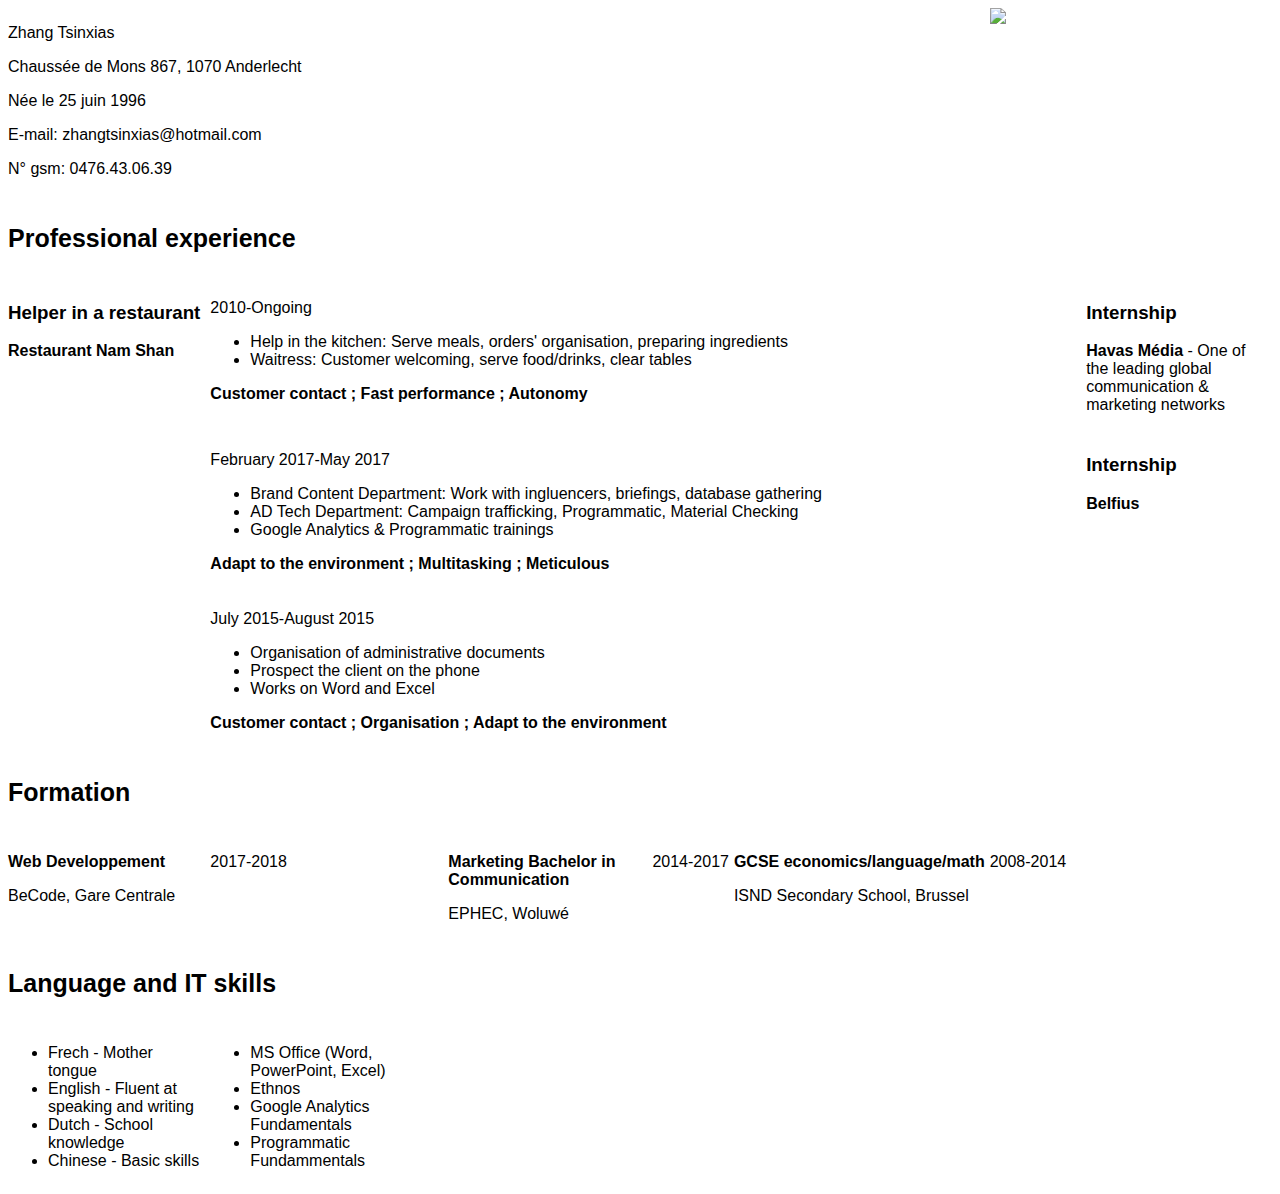
==== index.html @ 2419e315 "All" ====
<!DOCTYPE html>
<html lang="en">
<head>
  <meta charset="UTF-8">
  <link rel="stylesheet" href="style.css">
  <meta name="viewport" content="width=device-width, initial-scale=1.0">
  <meta http-equiv="X-UA-Compatible" content="ie=edge">
  <title>CV</title>
</head>
<body>
  <div class="container">
    <div class="info-left">
      <p class="name">Zhang Tsinxias</p>
      <p class="info">Chaussée de Mons 867, 1070 Anderlecht</p>
      <p class="info">Née le 25 juin 1996</p>
      <p class="info">E-mail: zhangtsinxias@hotmail.com</p>
      <p class="info">N° gsm: 0476.43.06.39</p>
    </div>
    <div class="foto">
      <img src="/home/zhang/Downloads/Moi.jpg" height="170">
    </div>

    <div class="section1">
      <p class="title"><strong>Professional experience</strong></p>
    </div>
    <div class="left-sec1">
      <h3 class="element1">Helper in a restaurant</h3>
      <p class="company"><strong>Restaurant Nam Shan</strong></p>
    </div>
    <div class="right-sec1">
      <p class="duration1">2010-Ongoing</p>
      <ul>
        <li class="content1">Help in the kitchen: Serve meals, orders' organisation, preparing ingredients</li>
        <li class="content1">Waitress: Customer welcoming, serve food/drinks, clear tables</li>
      </ul>
      <p class="quality"><strong>Customer contact ; Fast performance ; Autonomy</strong></p>
    </div>
    <div class="left-sec1">
      <h3 class="element1">Internship</h3>
      <p class="company"><strong>Havas Média</strong> - One of the leading global communication & marketing networks</p>
    </div>
    <div class="right-sec1">
      <p class="duration1">February 2017-May 2017</p>
      <ul>
        <li class="content1">Brand Content Department: Work with ingluencers, briefings, database gathering</li>
        <li class="content1">AD Tech Department: Campaign trafficking, Programmatic, Material Checking</li>
        <li class="content1">Google Analytics & Programmatic trainings</li>
      </ul>
      <p class="quality"><strong>Adapt to the environment ; Multitasking ; Meticulous</strong></p>
    </div>
    <div class="left-sec1">
      <h3 class="element1">Internship</h3>
      <p class="company"><strong>Belfius</strong></p>
    </div>
    <div class="right-sec1">
      <p class="duration1">July 2015-August 2015</p>
      <ul>
        <li class="content1">Organisation of administrative documents</li>
        <li class="content1">Prospect the client on the phone</li>
        <li class="content1">Works on Word and Excel</li>
      </ul>
      <p class="quality"><strong>Customer contact ; Organisation ; Adapt to the environment</strong></p>
    </div>
    <div class="section2">
      <p class="title"><strong>Formation</strong></p>
    </div>
    <div class="left-sec2">
      <p class="option"><strong>Web Developpement</strong></p>
      <p class="school">BeCode, Gare Centrale</p>
    </div>
    <div class="right-sec2">
      <p class="duration2">2017-2018</p>
    </div>
    <div class="left-sec2">
      <p class="option"><strong>Marketing Bachelor in Communication</strong></p>
      <p class="school">EPHEC, Woluwé</p>
    </div>
    <div class="right-sec2">
      <p class="duration2">2014-2017</p>
    </div>
    <div class="left-sec2">
      <p class="option"><strong>GCSE economics/language/math</strong></p>
      <p class="school">ISND Secondary School, Brussel</p>
    </div>
    <div class="right-sec2">
      <p class="duration2">2008-2014</p>
    </div>
    <div class="section3">
      <p class="title"><strong>Language and IT skills</strong></p>
    </div>
    <div class="left-sec3">
      <ul>
        <li class="skill">Frech - Mother tongue</li>
        <li class="skill">English - Fluent at speaking and writing</li>
        <li class="skill">Dutch - School knowledge</li>
        <li class="skill">Chinese - Basic skills</li>
      </ul>
    </div>
    <div class="right-sec3">
      <ul>
        <li class="skill">MS Office (Word, PowerPoint, Excel)</li>
        <li class="skill">Ethnos</li>
        <li class="skill">Google Analytics Fundamentals</li>
        <li class="skill">Programmatic Fundammentals</li>
      </ul>
    </div>
  </div>
</body>
</html>
---- style.css ----
body {
  font-family: Arial, sans-serif;
}

.container {
  display: grid;
  grid-template-columns: repeat(10; 1fr);
  grid-template-rows: repeat(25; 1fr);
  grid-gap: 5px;
}

.info-left {
  grid-column: span 5;
  grid-row: span 1;
}

.foto {
  grid-column: span 5;
  grid-row: span 1;
}

.section1, .section2, .section3 {
  grid-column: span 10;
  grid-row: span 1;
  font-size: 25px;
}

.left-sec1 {
  grid-column: span 1;
  grid-row: span 1;
}

.right-sec1 {
  grid-column: 2/span 8;
  grid-row: span 1;
}

.element1 {
  
}
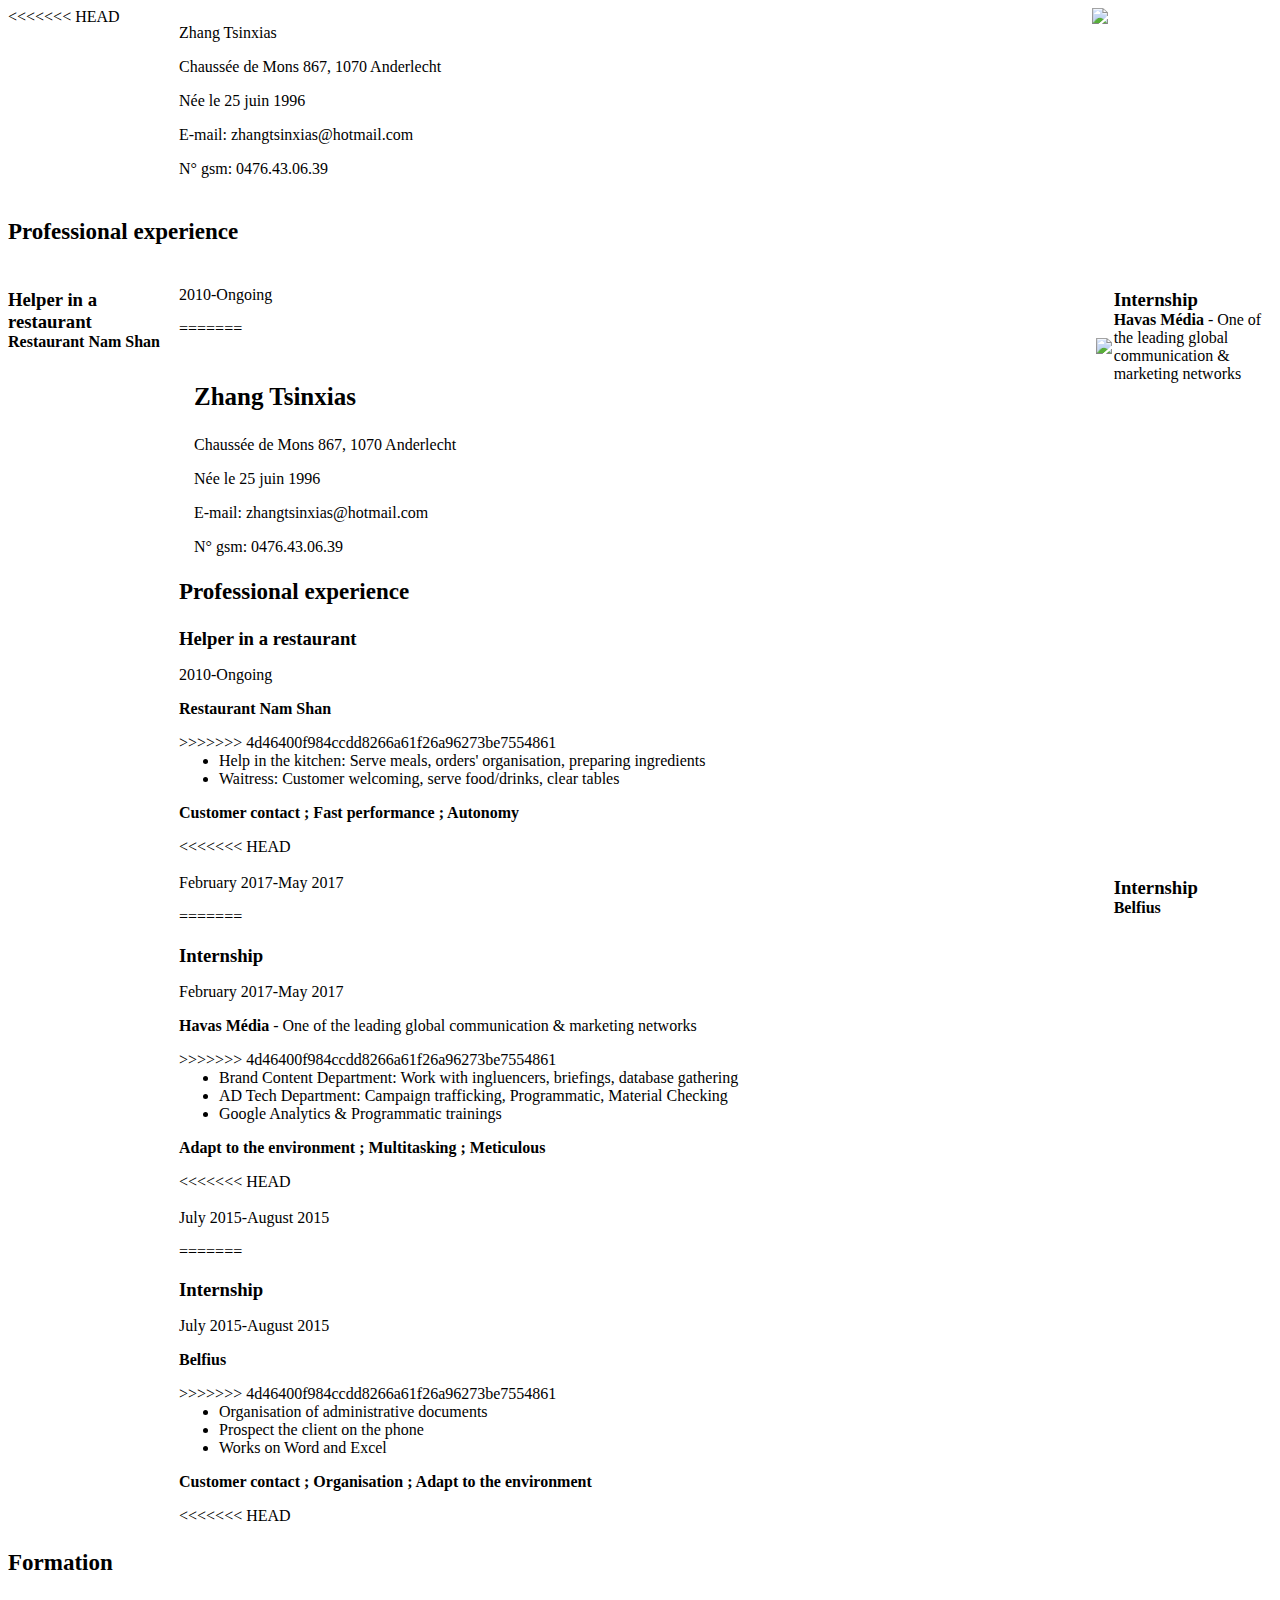
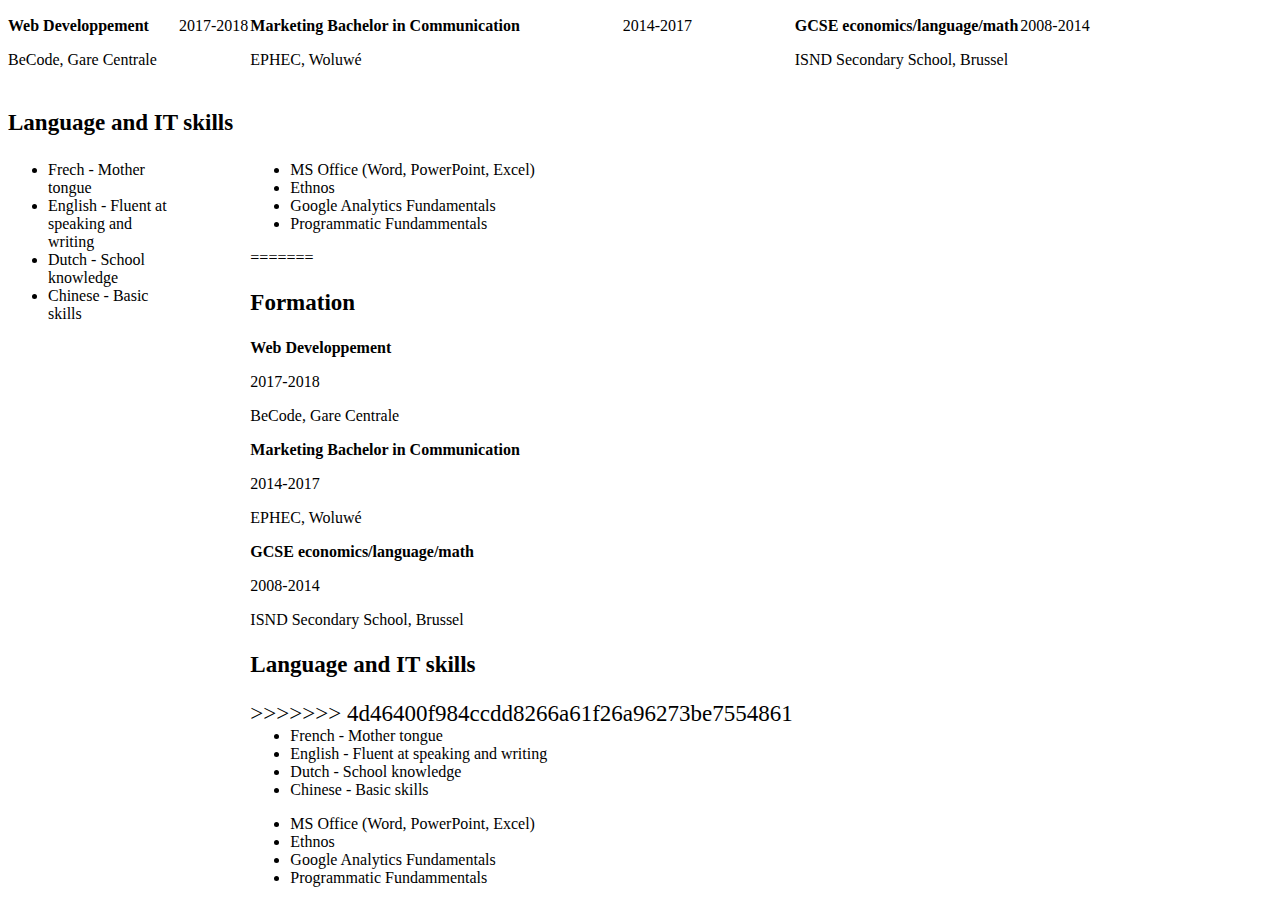
==== commit 21463e74: "yes" ====
--- a/index.html
+++ b/index.html
@@ -9,6 +9,7 @@
 </head>
 <body>
   <div class="container">
+<<<<<<< HEAD
     <div class="info-left">
       <p class="name">Zhang Tsinxias</p>
       <p class="info">Chaussée de Mons 867, 1070 Anderlecht</p>
@@ -29,11 +30,36 @@
     </div>
     <div class="right-sec1">
       <p class="duration1">2010-Ongoing</p>
+=======
+<!--Infobox-->
+    <div class="foto">
+      <!--<img src="/home/zhang/Downloads/Moi.jpg" height="170">-->
+      <img src="https://scontent.fbru1-1.fna.fbcdn.net/v/t34.0-12/23602115_10212801398183392_658518440_n.jpg?oh=812600b51b1a5bffe14b10f3c7d1f844&oe=5A0F7F1D" height="205">
+    </div>
+    <div class="info-right">
+      <p id="name">Zhang Tsinxias</p>
+      <p class="info">Chaussée de Mons 867, 1070 Anderlecht</p>
+      <p class="info">Née le 25 juin 1996</p>
+      <p class="info">E-mail: zhangtsinxias@hotmail.com</p>
+      <p class="info">N° gsm: 0476.43.06.39</p>
+    </div>
+
+<!--End-Infobox-->
+<!--Professional experience-->
+    <div class="section1">
+      <p class="title"><strong>Professional experience</strong></p>
+    </div>
+  <!--Restaurant-->
+      <h3 class="element1">Helper in a restaurant</h3>
+      <p class="duration1">2010-Ongoing</p>
+      <p class="company"><strong>Restaurant Nam Shan</strong></p>
+>>>>>>> 4d46400f984ccdd8266a61f26a96273be7554861
       <ul>
         <li class="content1">Help in the kitchen: Serve meals, orders' organisation, preparing ingredients</li>
         <li class="content1">Waitress: Customer welcoming, serve food/drinks, clear tables</li>
       </ul>
       <p class="quality"><strong>Customer contact ; Fast performance ; Autonomy</strong></p>
+<<<<<<< HEAD
     </div>
     <div class="left-sec1">
       <h3 class="element1">Internship</h3>
@@ -41,12 +67,20 @@
     </div>
     <div class="right-sec1">
       <p class="duration1">February 2017-May 2017</p>
+=======
+  <!--End-Restaurant-->
+  <!--Havas Média-->
+      <h3 class="element1">Internship</h3>
+      <p class="duration1">February 2017-May 2017</p>
+      <p class="company"><strong>Havas Média</strong> - One of the leading global communication & marketing networks</p>
+>>>>>>> 4d46400f984ccdd8266a61f26a96273be7554861
       <ul>
         <li class="content1">Brand Content Department: Work with ingluencers, briefings, database gathering</li>
         <li class="content1">AD Tech Department: Campaign trafficking, Programmatic, Material Checking</li>
         <li class="content1">Google Analytics & Programmatic trainings</li>
       </ul>
       <p class="quality"><strong>Adapt to the environment ; Multitasking ; Meticulous</strong></p>
+<<<<<<< HEAD
     </div>
     <div class="left-sec1">
       <h3 class="element1">Internship</h3>
@@ -54,12 +88,20 @@
     </div>
     <div class="right-sec1">
       <p class="duration1">July 2015-August 2015</p>
+=======
+  <!--End-Havas Média-->
+  <!--Belfius-->
+      <h3 class="element1">Internship</h3>
+      <p class="duration1">July 2015-August 2015</p>
+      <p class="company"><strong>Belfius</strong></p>
+>>>>>>> 4d46400f984ccdd8266a61f26a96273be7554861
       <ul>
         <li class="content1">Organisation of administrative documents</li>
         <li class="content1">Prospect the client on the phone</li>
         <li class="content1">Works on Word and Excel</li>
       </ul>
       <p class="quality"><strong>Customer contact ; Organisation ; Adapt to the environment</strong></p>
+<<<<<<< HEAD
     </div>
     <div class="section2">
       <p class="title"><strong>Formation</strong></p>
@@ -103,7 +145,46 @@
         <li class="skill">Google Analytics Fundamentals</li>
         <li class="skill">Programmatic Fundammentals</li>
       </ul>
+=======
+  <!--End-Belfius-->
+<!--End-Professional experience-->
+<!--Formation-->
+    <div class="section2">
+      <p class="title"><strong>Formation</strong></p>
     </div>
+  <!--BeCode-->
+      <p class="option"><strong>Web Developpement</strong></p>
+      <p class="duration2">2017-2018</p>
+      <p class="school">BeCode, Gare Centrale</p>
+  <!--EPHEC-->
+      <p class="option"><strong>Marketing Bachelor in Communication</strong></p>
+      <p class="duration2">2014-2017</p>
+      <p class="school">EPHEC, Woluwé</p>
+  <!--ISND-->
+      <p class="option"><strong>GCSE economics/language/math</strong></p>
+      <p class="duration2">2008-2014</p>
+      <p class="school">ISND Secondary School, Brussel</p>
+<!--End-Formation-->
+<!--Skills-->
+    <div class="section3">
+      <p class="title"><strong>Language and IT skills</strong></p>
+>>>>>>> 4d46400f984ccdd8266a61f26a96273be7554861
+    </div>
+  <!--Language-->
+      <ul id="skill">
+        <li class="skill">French - Mother tongue</li>
+        <li class="skill">English - Fluent at speaking and writing</li>
+        <li class="skill">Dutch - School knowledge</li>
+        <li class="skill">Chinese - Basic skills</li>
+      </ul>
+  <!--IT-->
+      <ul id="skill1">
+        <li class="skill1">MS Office (Word, PowerPoint, Excel)</li>
+        <li class="skill1">Ethnos</li>
+        <li class="skill1">Google Analytics Fundamentals</li>
+        <li class="skill1">Programmatic Fundammentals</li>
+      </ul>
+<!--End-Skills-->
   </div>
 </body>
 </html>
--- a/style.css
+++ b/style.css
@@ -1,3 +1,4 @@
+<<<<<<< HEAD
 body {
   font-family: Arial, sans-serif;
 }
@@ -38,3 +39,95 @@
 .element1 {
   
 }
+=======
+body {
+  font-family: Arial, sans-serif;
+  background-image: url("http://www.560betmobile.com/wp-content/uploads/2016/05/560bet-mobile-background.jpg")
+}
+
+.container {
+  display: grid;
+  grid-template-columns: repeat(6; 1fr);
+  grid-template-rows: repeat(26; 1fr);
+  grid-gap: 2px;
+  margin-top: 0;
+}
+
+.info-right {
+  grid-column: 2/span 4;
+  grid-row: span 1;
+  padding-left: 15px;
+}
+
+#name {
+  font-size: 25px;
+  font-weight: bold;
+}
+
+.foto {
+  grid-column: span 1;
+  grid-row: span 1;
+  text-align: right;
+}
+
+.section1, .section2, .section3 {
+  grid-column: span 10;
+  grid-row: span 1;
+  font-size: 23px;
+  margin-bottom: 0;
+}
+
+.element1 {
+  grid-column: 1/span 4;
+  grid-row: span 1;
+  margin-bottom: 0;
+}
+
+.company {
+  grid-column: 1/span 1;
+  grid-row: span 1;
+  margin-top: 0;
+}
+
+.quality {
+  grid-column: 1/span 3;
+  grid-row: span 1;
+  margin-top: 0;
+}
+
+.duration1, .duration2 {
+  grid-column: 5/span 5;
+  grid-row: span 1;
+}
+
+ul {
+  grid-column: 2/span 7;
+  grid-row: span 2;
+  margin-top: 0;
+}
+
+.option {
+  grid-column: span 3;
+  grid-row: span 1;
+}
+
+.school {
+  grid-column: span 10;
+  grid-row: span 1;
+}
+
+#skill {
+  grid-column: span 1;
+  grid-row: span 1;
+}
+
+#skill1 {
+  grid-column: 3/span 1;
+  grid-row: span 1;
+}
+
+.right-sec3 {
+  grid-column: 3/span 2;
+  grid-row: span 1;
+}
+>>>>>>> 4d46400f984ccdd8266a61f26a96273be7554861
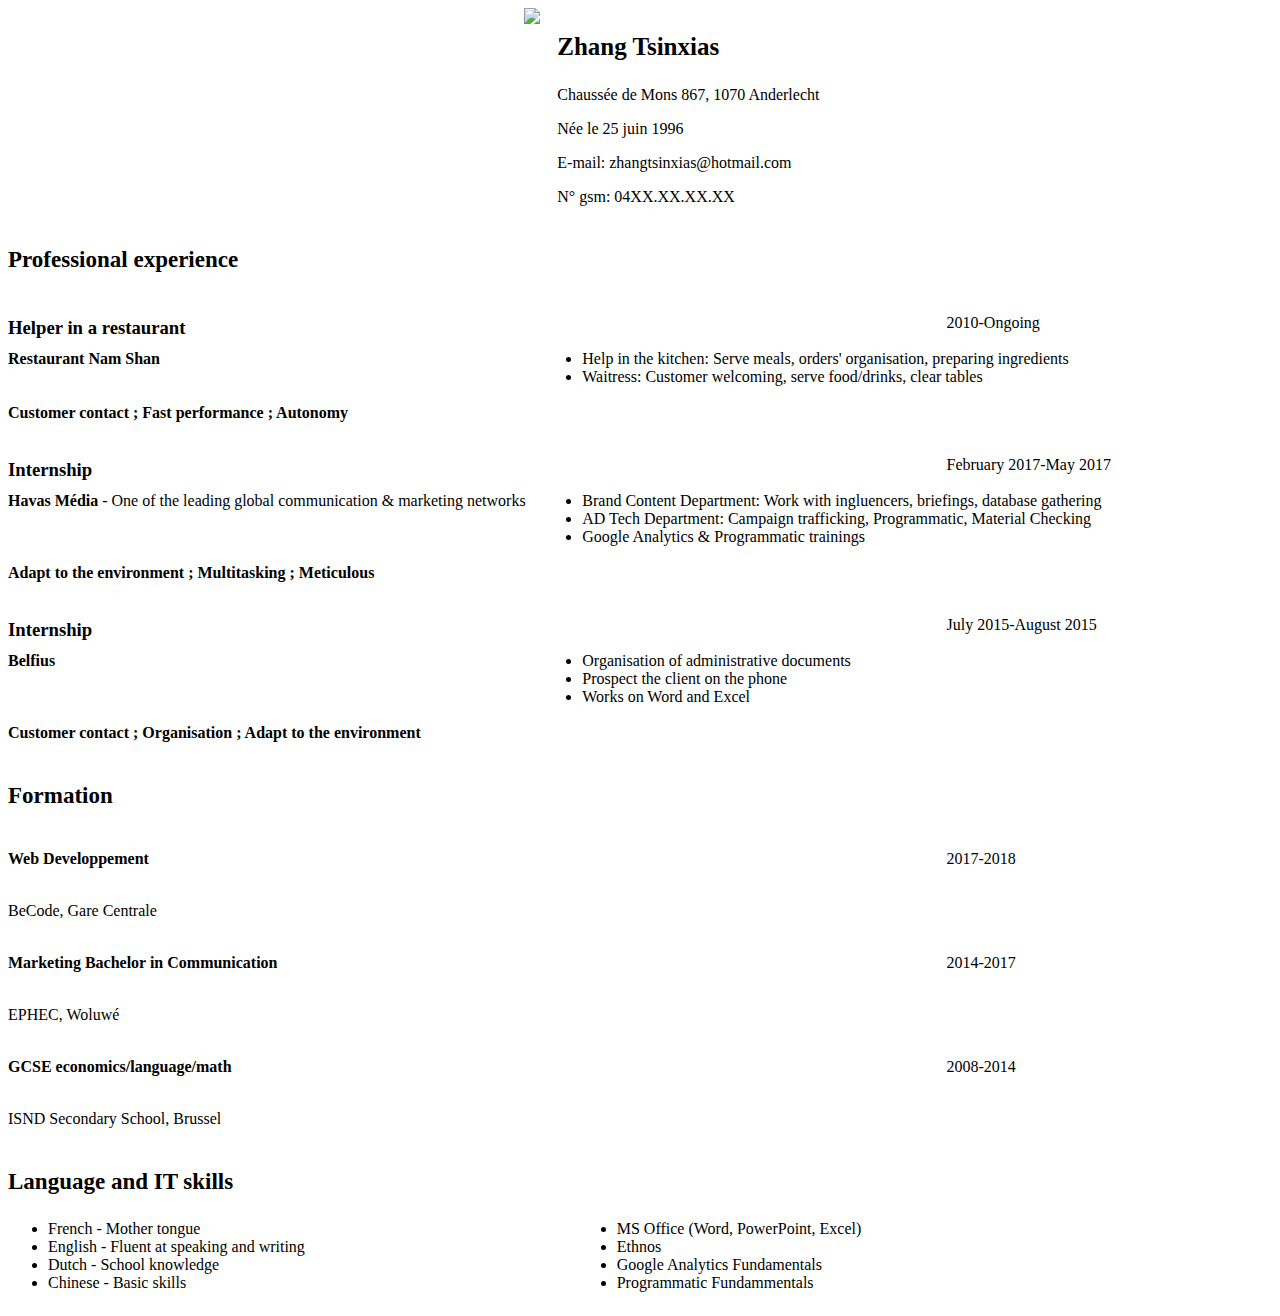
==== commit 2c7183ae: "Update index.html" ====
--- a/index.html
+++ b/index.html
@@ -9,28 +9,6 @@
 </head>
 <body>
   <div class="container">
-<<<<<<< HEAD
-    <div class="info-left">
-      <p class="name">Zhang Tsinxias</p>
-      <p class="info">Chaussée de Mons 867, 1070 Anderlecht</p>
-      <p class="info">Née le 25 juin 1996</p>
-      <p class="info">E-mail: zhangtsinxias@hotmail.com</p>
-      <p class="info">N° gsm: 0476.43.06.39</p>
-    </div>
-    <div class="foto">
-      <img src="/home/zhang/Downloads/Moi.jpg" height="170">
-    </div>
-
-    <div class="section1">
-      <p class="title"><strong>Professional experience</strong></p>
-    </div>
-    <div class="left-sec1">
-      <h3 class="element1">Helper in a restaurant</h3>
-      <p class="company"><strong>Restaurant Nam Shan</strong></p>
-    </div>
-    <div class="right-sec1">
-      <p class="duration1">2010-Ongoing</p>
-=======
 <!--Infobox-->
     <div class="foto">
       <!--<img src="/home/zhang/Downloads/Moi.jpg" height="170">-->
@@ -41,7 +19,7 @@
       <p class="info">Chaussée de Mons 867, 1070 Anderlecht</p>
       <p class="info">Née le 25 juin 1996</p>
       <p class="info">E-mail: zhangtsinxias@hotmail.com</p>
-      <p class="info">N° gsm: 0476.43.06.39</p>
+      <p class="info">N° gsm: 04XX.XX.XX.XX</p>
     </div>
 
 <!--End-Infobox-->
@@ -53,99 +31,33 @@
       <h3 class="element1">Helper in a restaurant</h3>
       <p class="duration1">2010-Ongoing</p>
       <p class="company"><strong>Restaurant Nam Shan</strong></p>
->>>>>>> 4d46400f984ccdd8266a61f26a96273be7554861
       <ul>
         <li class="content1">Help in the kitchen: Serve meals, orders' organisation, preparing ingredients</li>
         <li class="content1">Waitress: Customer welcoming, serve food/drinks, clear tables</li>
       </ul>
       <p class="quality"><strong>Customer contact ; Fast performance ; Autonomy</strong></p>
-<<<<<<< HEAD
-    </div>
-    <div class="left-sec1">
-      <h3 class="element1">Internship</h3>
-      <p class="company"><strong>Havas Média</strong> - One of the leading global communication & marketing networks</p>
-    </div>
-    <div class="right-sec1">
-      <p class="duration1">February 2017-May 2017</p>
-=======
   <!--End-Restaurant-->
   <!--Havas Média-->
       <h3 class="element1">Internship</h3>
       <p class="duration1">February 2017-May 2017</p>
       <p class="company"><strong>Havas Média</strong> - One of the leading global communication & marketing networks</p>
->>>>>>> 4d46400f984ccdd8266a61f26a96273be7554861
       <ul>
         <li class="content1">Brand Content Department: Work with ingluencers, briefings, database gathering</li>
         <li class="content1">AD Tech Department: Campaign trafficking, Programmatic, Material Checking</li>
         <li class="content1">Google Analytics & Programmatic trainings</li>
       </ul>
       <p class="quality"><strong>Adapt to the environment ; Multitasking ; Meticulous</strong></p>
-<<<<<<< HEAD
-    </div>
-    <div class="left-sec1">
-      <h3 class="element1">Internship</h3>
-      <p class="company"><strong>Belfius</strong></p>
-    </div>
-    <div class="right-sec1">
-      <p class="duration1">July 2015-August 2015</p>
-=======
   <!--End-Havas Média-->
   <!--Belfius-->
       <h3 class="element1">Internship</h3>
       <p class="duration1">July 2015-August 2015</p>
       <p class="company"><strong>Belfius</strong></p>
->>>>>>> 4d46400f984ccdd8266a61f26a96273be7554861
       <ul>
         <li class="content1">Organisation of administrative documents</li>
         <li class="content1">Prospect the client on the phone</li>
         <li class="content1">Works on Word and Excel</li>
       </ul>
       <p class="quality"><strong>Customer contact ; Organisation ; Adapt to the environment</strong></p>
-<<<<<<< HEAD
-    </div>
-    <div class="section2">
-      <p class="title"><strong>Formation</strong></p>
-    </div>
-    <div class="left-sec2">
-      <p class="option"><strong>Web Developpement</strong></p>
-      <p class="school">BeCode, Gare Centrale</p>
-    </div>
-    <div class="right-sec2">
-      <p class="duration2">2017-2018</p>
-    </div>
-    <div class="left-sec2">
-      <p class="option"><strong>Marketing Bachelor in Communication</strong></p>
-      <p class="school">EPHEC, Woluwé</p>
-    </div>
-    <div class="right-sec2">
-      <p class="duration2">2014-2017</p>
-    </div>
-    <div class="left-sec2">
-      <p class="option"><strong>GCSE economics/language/math</strong></p>
-      <p class="school">ISND Secondary School, Brussel</p>
-    </div>
-    <div class="right-sec2">
-      <p class="duration2">2008-2014</p>
-    </div>
-    <div class="section3">
-      <p class="title"><strong>Language and IT skills</strong></p>
-    </div>
-    <div class="left-sec3">
-      <ul>
-        <li class="skill">Frech - Mother tongue</li>
-        <li class="skill">English - Fluent at speaking and writing</li>
-        <li class="skill">Dutch - School knowledge</li>
-        <li class="skill">Chinese - Basic skills</li>
-      </ul>
-    </div>
-    <div class="right-sec3">
-      <ul>
-        <li class="skill">MS Office (Word, PowerPoint, Excel)</li>
-        <li class="skill">Ethnos</li>
-        <li class="skill">Google Analytics Fundamentals</li>
-        <li class="skill">Programmatic Fundammentals</li>
-      </ul>
-=======
   <!--End-Belfius-->
 <!--End-Professional experience-->
 <!--Formation-->
@@ -168,7 +80,6 @@
 <!--Skills-->
     <div class="section3">
       <p class="title"><strong>Language and IT skills</strong></p>
->>>>>>> 4d46400f984ccdd8266a61f26a96273be7554861
     </div>
   <!--Language-->
       <ul id="skill">
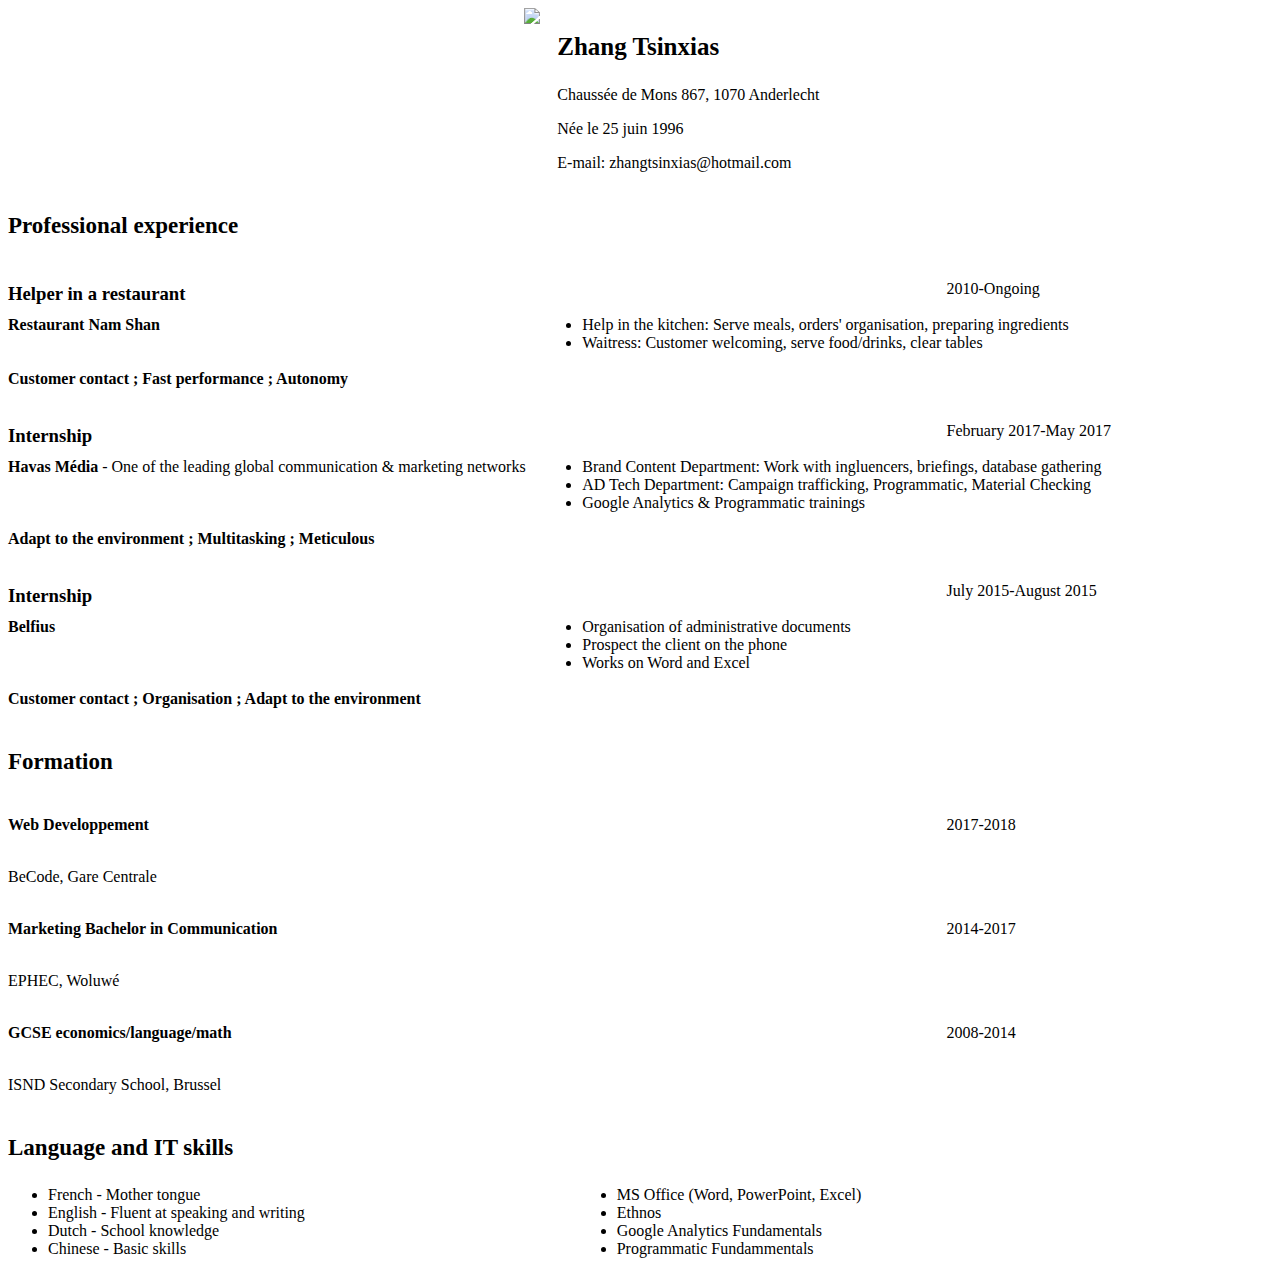
==== commit e65285b1: "Update index.html" ====
--- a/index.html
+++ b/index.html
@@ -19,7 +19,6 @@
       <p class="info">Chaussée de Mons 867, 1070 Anderlecht</p>
       <p class="info">Née le 25 juin 1996</p>
       <p class="info">E-mail: zhangtsinxias@hotmail.com</p>
-      <p class="info">N° gsm: 04XX.XX.XX.XX</p>
     </div>
 
 <!--End-Infobox-->
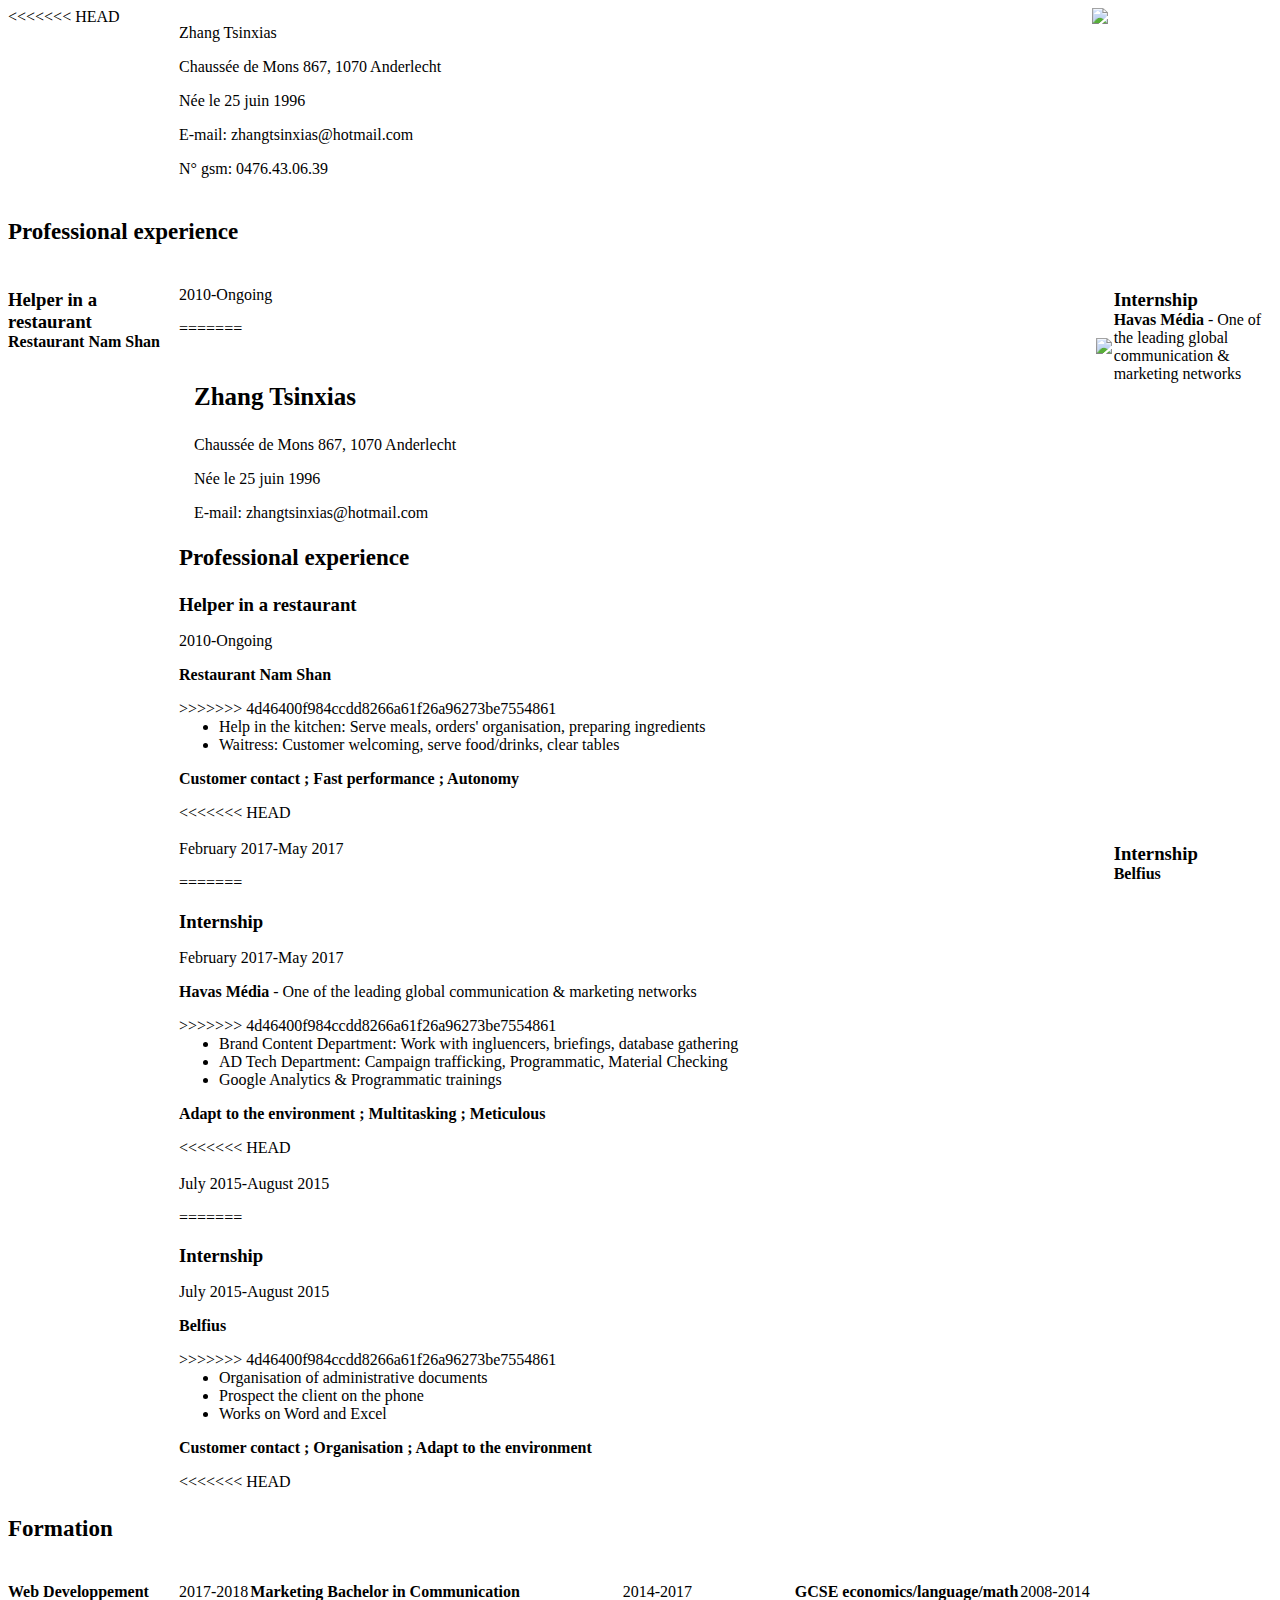
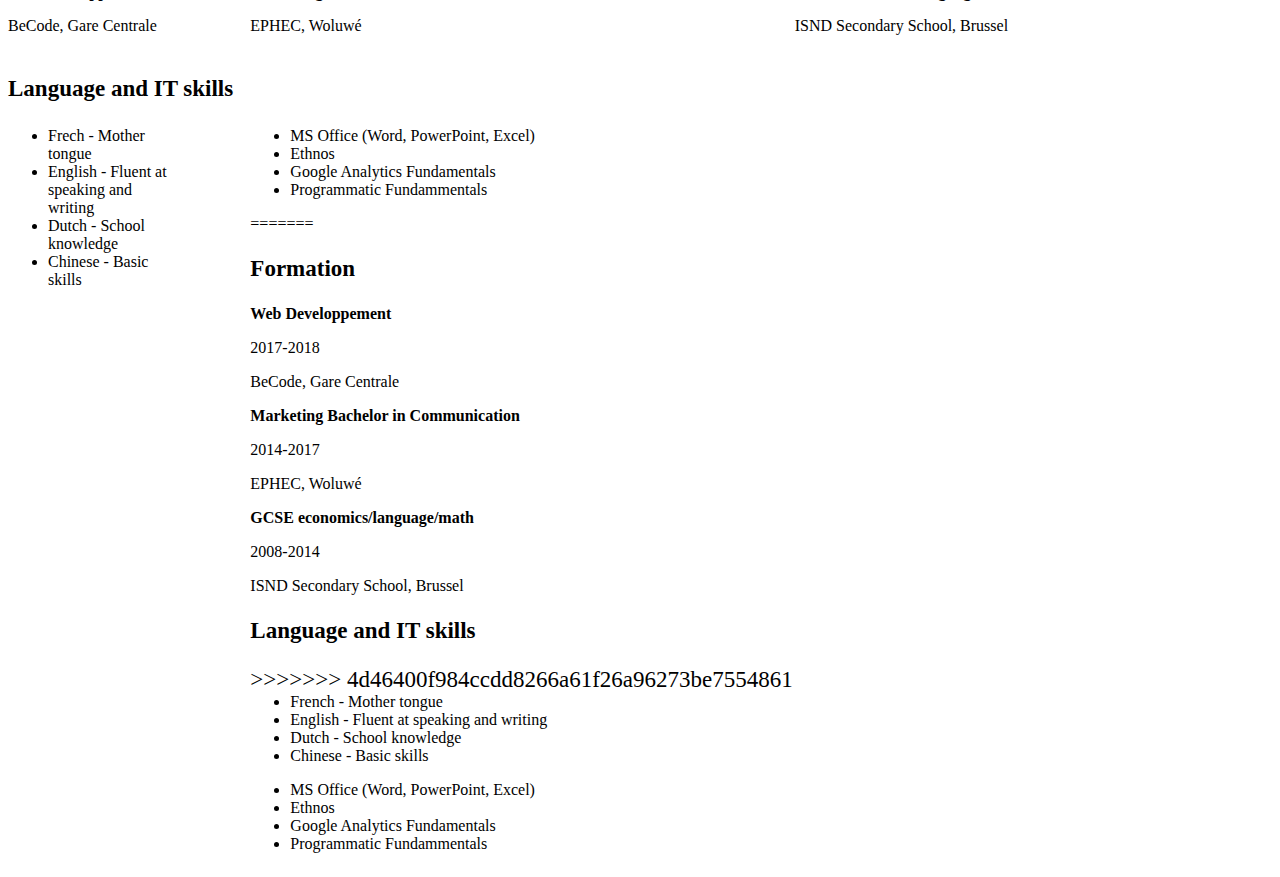
==== commit 139831d1: "YayMerge branch 'master' of https://github.com/Tsinxias/My-CV" ====
--- a/index.html
+++ b/index.html
@@ -9,6 +9,28 @@
 </head>
 <body>
   <div class="container">
+<<<<<<< HEAD
+    <div class="info-left">
+      <p class="name">Zhang Tsinxias</p>
+      <p class="info">Chaussée de Mons 867, 1070 Anderlecht</p>
+      <p class="info">Née le 25 juin 1996</p>
+      <p class="info">E-mail: zhangtsinxias@hotmail.com</p>
+      <p class="info">N° gsm: 0476.43.06.39</p>
+    </div>
+    <div class="foto">
+      <img src="/home/zhang/Downloads/Moi.jpg" height="170">
+    </div>
+
+    <div class="section1">
+      <p class="title"><strong>Professional experience</strong></p>
+    </div>
+    <div class="left-sec1">
+      <h3 class="element1">Helper in a restaurant</h3>
+      <p class="company"><strong>Restaurant Nam Shan</strong></p>
+    </div>
+    <div class="right-sec1">
+      <p class="duration1">2010-Ongoing</p>
+=======
 <!--Infobox-->
     <div class="foto">
       <!--<img src="/home/zhang/Downloads/Moi.jpg" height="170">-->
@@ -30,33 +52,99 @@
       <h3 class="element1">Helper in a restaurant</h3>
       <p class="duration1">2010-Ongoing</p>
       <p class="company"><strong>Restaurant Nam Shan</strong></p>
+>>>>>>> 4d46400f984ccdd8266a61f26a96273be7554861
       <ul>
         <li class="content1">Help in the kitchen: Serve meals, orders' organisation, preparing ingredients</li>
         <li class="content1">Waitress: Customer welcoming, serve food/drinks, clear tables</li>
       </ul>
       <p class="quality"><strong>Customer contact ; Fast performance ; Autonomy</strong></p>
+<<<<<<< HEAD
+    </div>
+    <div class="left-sec1">
+      <h3 class="element1">Internship</h3>
+      <p class="company"><strong>Havas Média</strong> - One of the leading global communication & marketing networks</p>
+    </div>
+    <div class="right-sec1">
+      <p class="duration1">February 2017-May 2017</p>
+=======
   <!--End-Restaurant-->
   <!--Havas Média-->
       <h3 class="element1">Internship</h3>
       <p class="duration1">February 2017-May 2017</p>
       <p class="company"><strong>Havas Média</strong> - One of the leading global communication & marketing networks</p>
+>>>>>>> 4d46400f984ccdd8266a61f26a96273be7554861
       <ul>
         <li class="content1">Brand Content Department: Work with ingluencers, briefings, database gathering</li>
         <li class="content1">AD Tech Department: Campaign trafficking, Programmatic, Material Checking</li>
         <li class="content1">Google Analytics & Programmatic trainings</li>
       </ul>
       <p class="quality"><strong>Adapt to the environment ; Multitasking ; Meticulous</strong></p>
+<<<<<<< HEAD
+    </div>
+    <div class="left-sec1">
+      <h3 class="element1">Internship</h3>
+      <p class="company"><strong>Belfius</strong></p>
+    </div>
+    <div class="right-sec1">
+      <p class="duration1">July 2015-August 2015</p>
+=======
   <!--End-Havas Média-->
   <!--Belfius-->
       <h3 class="element1">Internship</h3>
       <p class="duration1">July 2015-August 2015</p>
       <p class="company"><strong>Belfius</strong></p>
+>>>>>>> 4d46400f984ccdd8266a61f26a96273be7554861
       <ul>
         <li class="content1">Organisation of administrative documents</li>
         <li class="content1">Prospect the client on the phone</li>
         <li class="content1">Works on Word and Excel</li>
       </ul>
       <p class="quality"><strong>Customer contact ; Organisation ; Adapt to the environment</strong></p>
+<<<<<<< HEAD
+    </div>
+    <div class="section2">
+      <p class="title"><strong>Formation</strong></p>
+    </div>
+    <div class="left-sec2">
+      <p class="option"><strong>Web Developpement</strong></p>
+      <p class="school">BeCode, Gare Centrale</p>
+    </div>
+    <div class="right-sec2">
+      <p class="duration2">2017-2018</p>
+    </div>
+    <div class="left-sec2">
+      <p class="option"><strong>Marketing Bachelor in Communication</strong></p>
+      <p class="school">EPHEC, Woluwé</p>
+    </div>
+    <div class="right-sec2">
+      <p class="duration2">2014-2017</p>
+    </div>
+    <div class="left-sec2">
+      <p class="option"><strong>GCSE economics/language/math</strong></p>
+      <p class="school">ISND Secondary School, Brussel</p>
+    </div>
+    <div class="right-sec2">
+      <p class="duration2">2008-2014</p>
+    </div>
+    <div class="section3">
+      <p class="title"><strong>Language and IT skills</strong></p>
+    </div>
+    <div class="left-sec3">
+      <ul>
+        <li class="skill">Frech - Mother tongue</li>
+        <li class="skill">English - Fluent at speaking and writing</li>
+        <li class="skill">Dutch - School knowledge</li>
+        <li class="skill">Chinese - Basic skills</li>
+      </ul>
+    </div>
+    <div class="right-sec3">
+      <ul>
+        <li class="skill">MS Office (Word, PowerPoint, Excel)</li>
+        <li class="skill">Ethnos</li>
+        <li class="skill">Google Analytics Fundamentals</li>
+        <li class="skill">Programmatic Fundammentals</li>
+      </ul>
+=======
   <!--End-Belfius-->
 <!--End-Professional experience-->
 <!--Formation-->
@@ -79,6 +167,7 @@
 <!--Skills-->
     <div class="section3">
       <p class="title"><strong>Language and IT skills</strong></p>
+>>>>>>> 4d46400f984ccdd8266a61f26a96273be7554861
     </div>
   <!--Language-->
       <ul id="skill">
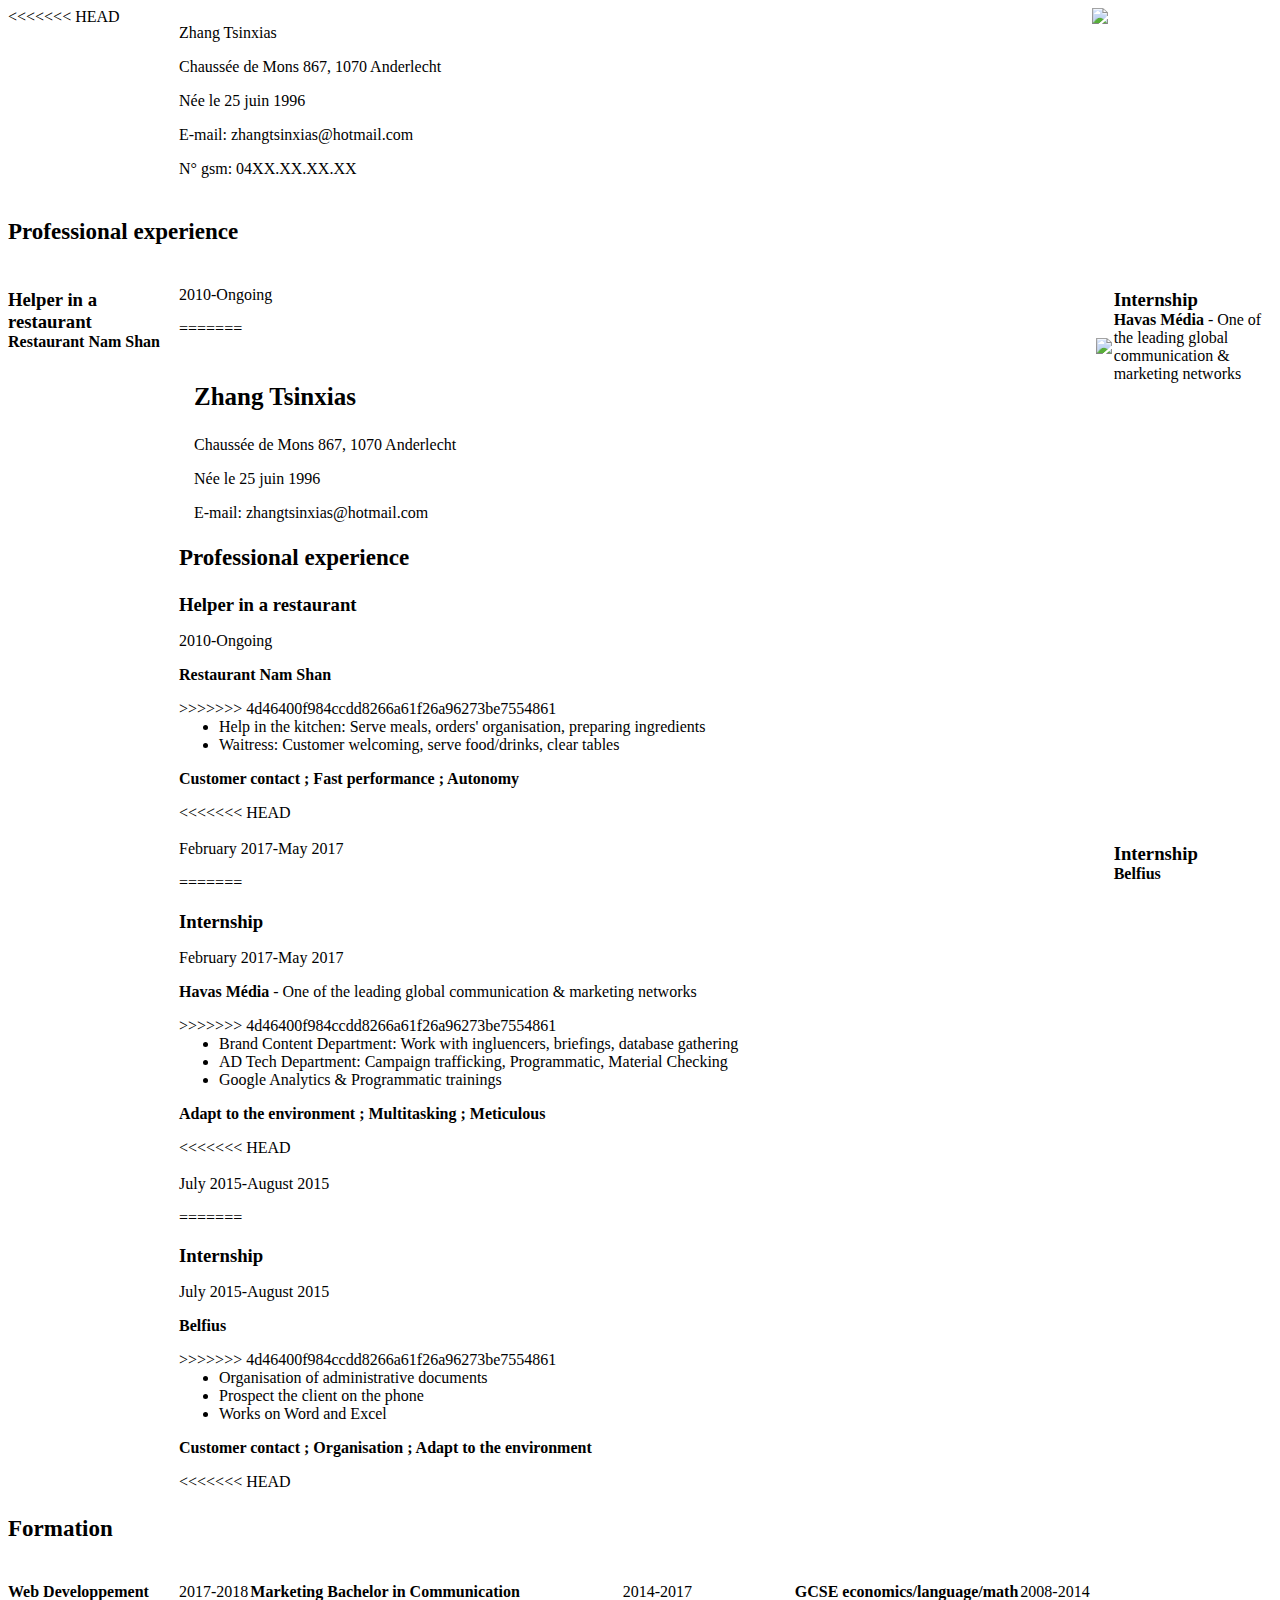
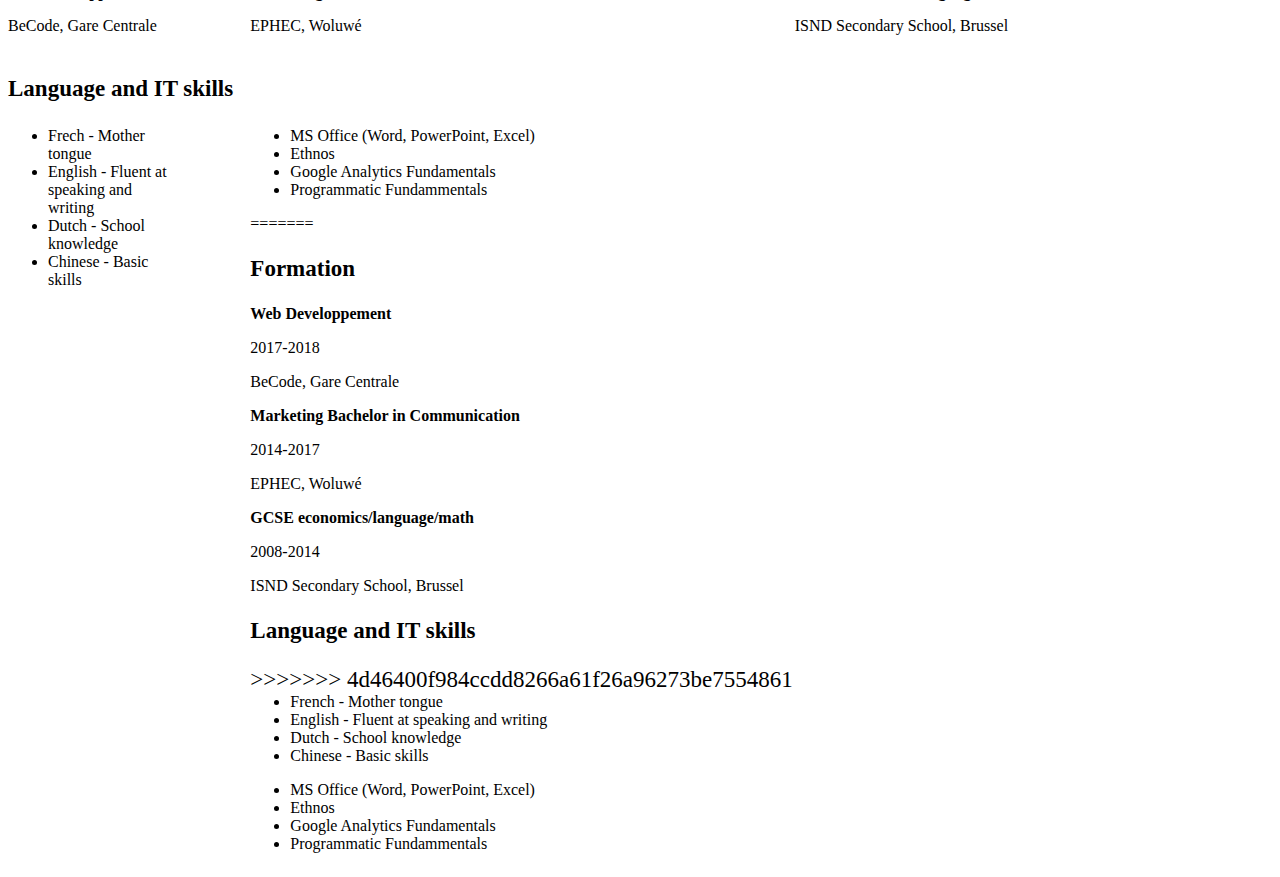
==== commit fa9b744a: "end" ====
--- a/index.html
+++ b/index.html
@@ -15,7 +15,7 @@
       <p class="info">Chaussée de Mons 867, 1070 Anderlecht</p>
       <p class="info">Née le 25 juin 1996</p>
       <p class="info">E-mail: zhangtsinxias@hotmail.com</p>
-      <p class="info">N° gsm: 0476.43.06.39</p>
+      <p class="info">N° gsm: 04XX.XX.XX.XX</p>
     </div>
     <div class="foto">
       <img src="/home/zhang/Downloads/Moi.jpg" height="170">
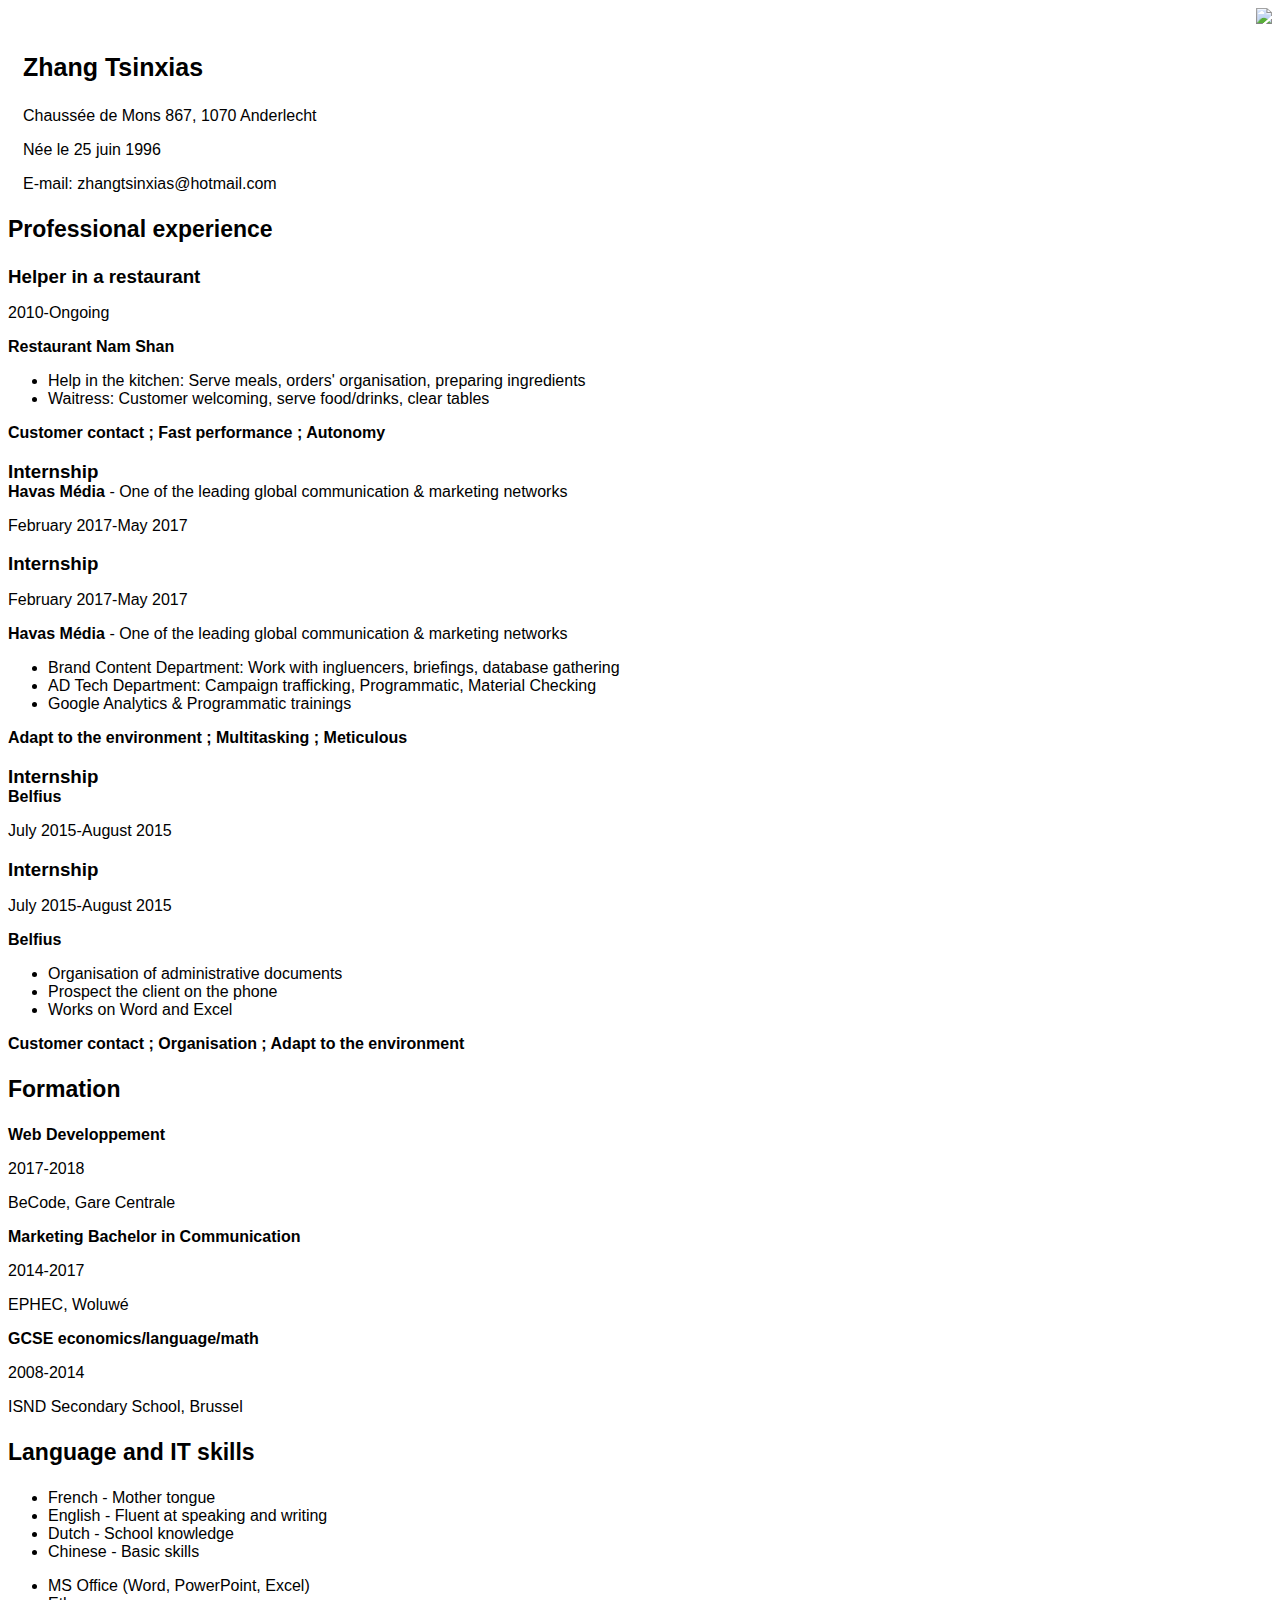
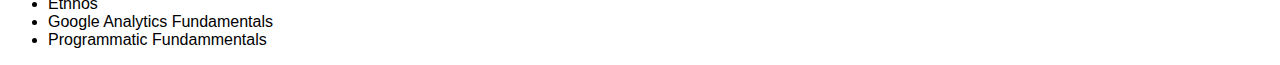
==== commit eb5e30f6: "..." ====
--- a/index.html
+++ b/index.html
@@ -8,33 +8,10 @@
   <title>CV</title>
 </head>
 <body>
-  <div class="container">
-<<<<<<< HEAD
-    <div class="info-left">
-      <p class="name">Zhang Tsinxias</p>
-      <p class="info">Chaussée de Mons 867, 1070 Anderlecht</p>
-      <p class="info">Née le 25 juin 1996</p>
-      <p class="info">E-mail: zhangtsinxias@hotmail.com</p>
-      <p class="info">N° gsm: 04XX.XX.XX.XX</p>
-    </div>
-    <div class="foto">
-      <img src="/home/zhang/Downloads/Moi.jpg" height="170">
-    </div>
-
-    <div class="section1">
-      <p class="title"><strong>Professional experience</strong></p>
-    </div>
-    <div class="left-sec1">
-      <h3 class="element1">Helper in a restaurant</h3>
-      <p class="company"><strong>Restaurant Nam Shan</strong></p>
-    </div>
-    <div class="right-sec1">
-      <p class="duration1">2010-Ongoing</p>
-=======
 <!--Infobox-->
     <div class="foto">
       <!--<img src="/home/zhang/Downloads/Moi.jpg" height="170">-->
-      <img src="https://scontent.fbru1-1.fna.fbcdn.net/v/t34.0-12/23602115_10212801398183392_658518440_n.jpg?oh=812600b51b1a5bffe14b10f3c7d1f844&oe=5A0F7F1D" height="205">
+      <img src="/home/zhang/Downloads/Moi.jpg" height="205">
     </div>
     <div class="info-right">
       <p id="name">Zhang Tsinxias</p>
@@ -42,7 +19,6 @@
       <p class="info">Née le 25 juin 1996</p>
       <p class="info">E-mail: zhangtsinxias@hotmail.com</p>
     </div>
-
 <!--End-Infobox-->
 <!--Professional experience-->
     <div class="section1">
@@ -52,13 +28,11 @@
       <h3 class="element1">Helper in a restaurant</h3>
       <p class="duration1">2010-Ongoing</p>
       <p class="company"><strong>Restaurant Nam Shan</strong></p>
->>>>>>> 4d46400f984ccdd8266a61f26a96273be7554861
       <ul>
         <li class="content1">Help in the kitchen: Serve meals, orders' organisation, preparing ingredients</li>
         <li class="content1">Waitress: Customer welcoming, serve food/drinks, clear tables</li>
       </ul>
       <p class="quality"><strong>Customer contact ; Fast performance ; Autonomy</strong></p>
-<<<<<<< HEAD
     </div>
     <div class="left-sec1">
       <h3 class="element1">Internship</h3>
@@ -66,20 +40,17 @@
     </div>
     <div class="right-sec1">
       <p class="duration1">February 2017-May 2017</p>
-=======
   <!--End-Restaurant-->
   <!--Havas Média-->
       <h3 class="element1">Internship</h3>
       <p class="duration1">February 2017-May 2017</p>
       <p class="company"><strong>Havas Média</strong> - One of the leading global communication & marketing networks</p>
->>>>>>> 4d46400f984ccdd8266a61f26a96273be7554861
       <ul>
         <li class="content1">Brand Content Department: Work with ingluencers, briefings, database gathering</li>
         <li class="content1">AD Tech Department: Campaign trafficking, Programmatic, Material Checking</li>
         <li class="content1">Google Analytics & Programmatic trainings</li>
       </ul>
       <p class="quality"><strong>Adapt to the environment ; Multitasking ; Meticulous</strong></p>
-<<<<<<< HEAD
     </div>
     <div class="left-sec1">
       <h3 class="element1">Internship</h3>
@@ -87,64 +58,18 @@
     </div>
     <div class="right-sec1">
       <p class="duration1">July 2015-August 2015</p>
-=======
   <!--End-Havas Média-->
   <!--Belfius-->
       <h3 class="element1">Internship</h3>
       <p class="duration1">July 2015-August 2015</p>
       <p class="company"><strong>Belfius</strong></p>
->>>>>>> 4d46400f984ccdd8266a61f26a96273be7554861
       <ul>
         <li class="content1">Organisation of administrative documents</li>
         <li class="content1">Prospect the client on the phone</li>
         <li class="content1">Works on Word and Excel</li>
       </ul>
       <p class="quality"><strong>Customer contact ; Organisation ; Adapt to the environment</strong></p>
-<<<<<<< HEAD
     </div>
-    <div class="section2">
-      <p class="title"><strong>Formation</strong></p>
-    </div>
-    <div class="left-sec2">
-      <p class="option"><strong>Web Developpement</strong></p>
-      <p class="school">BeCode, Gare Centrale</p>
-    </div>
-    <div class="right-sec2">
-      <p class="duration2">2017-2018</p>
-    </div>
-    <div class="left-sec2">
-      <p class="option"><strong>Marketing Bachelor in Communication</strong></p>
-      <p class="school">EPHEC, Woluwé</p>
-    </div>
-    <div class="right-sec2">
-      <p class="duration2">2014-2017</p>
-    </div>
-    <div class="left-sec2">
-      <p class="option"><strong>GCSE economics/language/math</strong></p>
-      <p class="school">ISND Secondary School, Brussel</p>
-    </div>
-    <div class="right-sec2">
-      <p class="duration2">2008-2014</p>
-    </div>
-    <div class="section3">
-      <p class="title"><strong>Language and IT skills</strong></p>
-    </div>
-    <div class="left-sec3">
-      <ul>
-        <li class="skill">Frech - Mother tongue</li>
-        <li class="skill">English - Fluent at speaking and writing</li>
-        <li class="skill">Dutch - School knowledge</li>
-        <li class="skill">Chinese - Basic skills</li>
-      </ul>
-    </div>
-    <div class="right-sec3">
-      <ul>
-        <li class="skill">MS Office (Word, PowerPoint, Excel)</li>
-        <li class="skill">Ethnos</li>
-        <li class="skill">Google Analytics Fundamentals</li>
-        <li class="skill">Programmatic Fundammentals</li>
-      </ul>
-=======
   <!--End-Belfius-->
 <!--End-Professional experience-->
 <!--Formation-->
@@ -167,7 +92,6 @@
 <!--Skills-->
     <div class="section3">
       <p class="title"><strong>Language and IT skills</strong></p>
->>>>>>> 4d46400f984ccdd8266a61f26a96273be7554861
     </div>
   <!--Language-->
       <ul id="skill">
--- a/style.css
+++ b/style.css
@@ -1,45 +1,3 @@
-<<<<<<< HEAD
-body {
-  font-family: Arial, sans-serif;
-}
-
-.container {
-  display: grid;
-  grid-template-columns: repeat(10; 1fr);
-  grid-template-rows: repeat(25; 1fr);
-  grid-gap: 5px;
-}
-
-.info-left {
-  grid-column: span 5;
-  grid-row: span 1;
-}
-
-.foto {
-  grid-column: span 5;
-  grid-row: span 1;
-}
-
-.section1, .section2, .section3 {
-  grid-column: span 10;
-  grid-row: span 1;
-  font-size: 25px;
-}
-
-.left-sec1 {
-  grid-column: span 1;
-  grid-row: span 1;
-}
-
-.right-sec1 {
-  grid-column: 2/span 8;
-  grid-row: span 1;
-}
-
-.element1 {
-  
-}
-=======
 body {
   font-family: Arial, sans-serif;
   background-image: url("http://www.560betmobile.com/wp-content/uploads/2016/05/560bet-mobile-background.jpg")
@@ -130,4 +88,3 @@
   grid-column: 3/span 2;
   grid-row: span 1;
 }
->>>>>>> 4d46400f984ccdd8266a61f26a96273be7554861
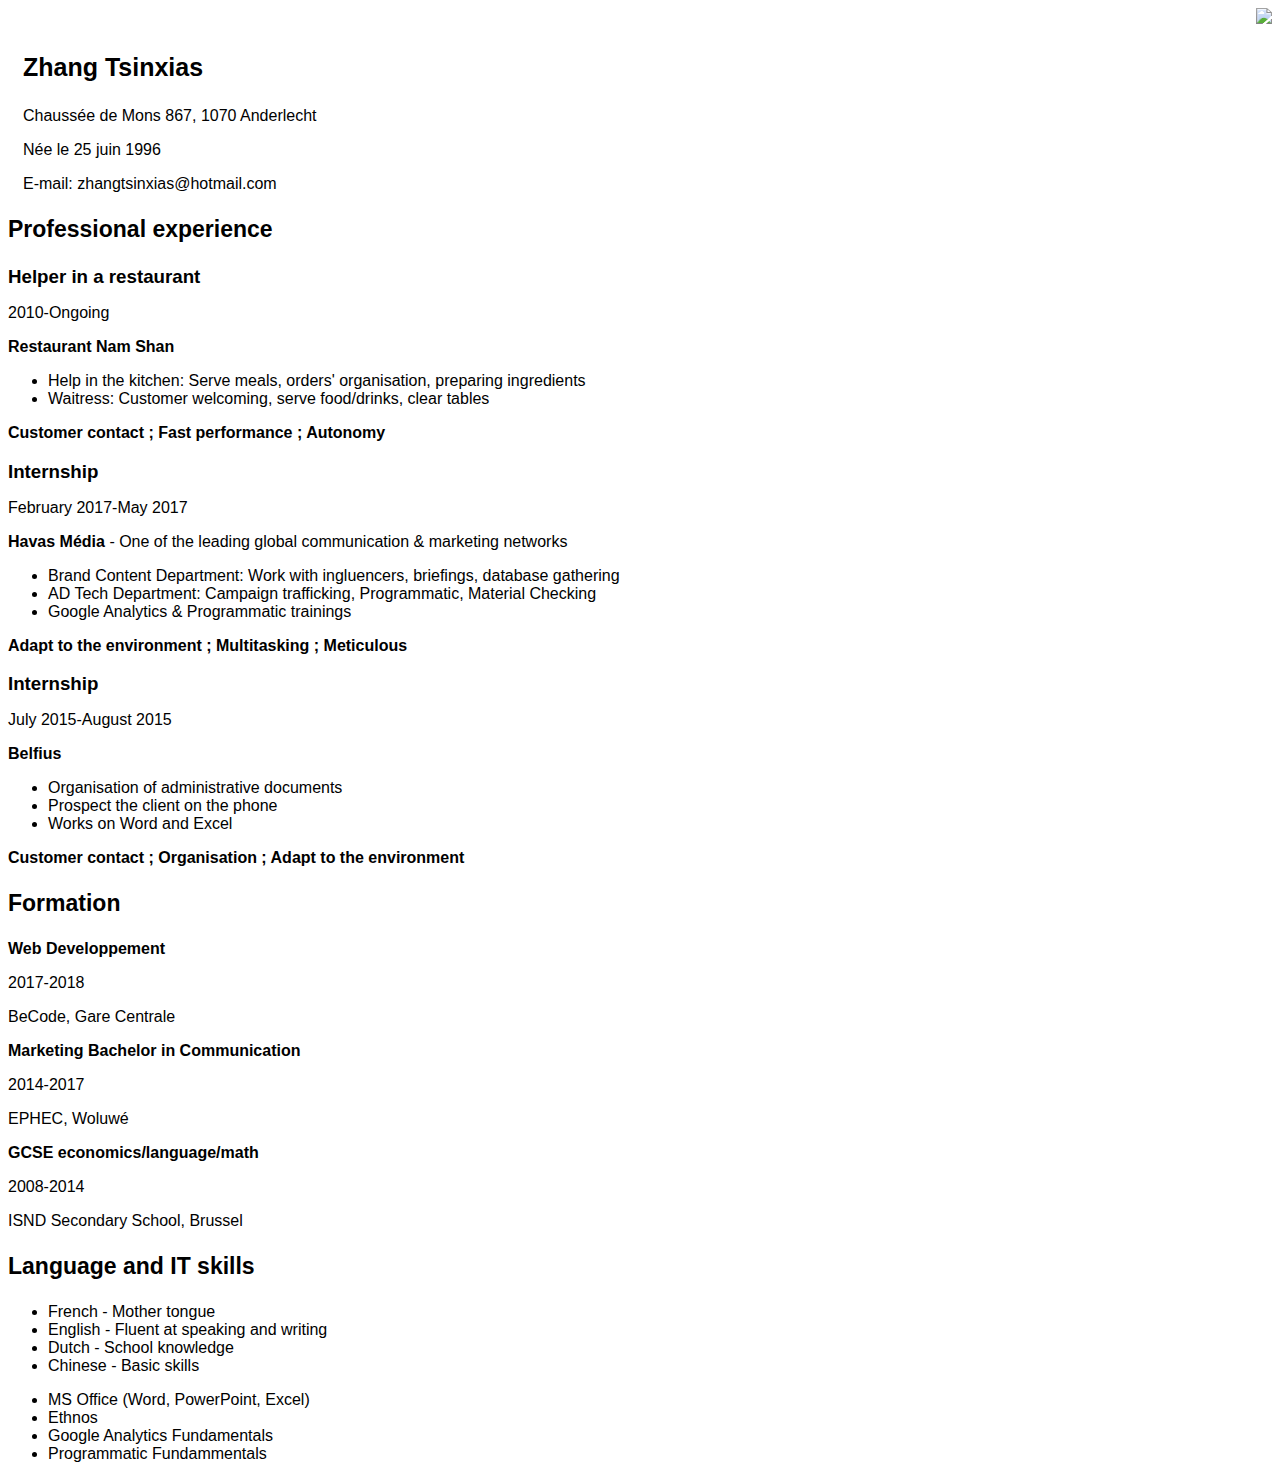
==== commit f1a4113e: "..." ====
--- a/index.html
+++ b/index.html
@@ -34,12 +34,6 @@
       </ul>
       <p class="quality"><strong>Customer contact ; Fast performance ; Autonomy</strong></p>
     </div>
-    <div class="left-sec1">
-      <h3 class="element1">Internship</h3>
-      <p class="company"><strong>Havas Média</strong> - One of the leading global communication & marketing networks</p>
-    </div>
-    <div class="right-sec1">
-      <p class="duration1">February 2017-May 2017</p>
   <!--End-Restaurant-->
   <!--Havas Média-->
       <h3 class="element1">Internship</h3>
@@ -52,12 +46,6 @@
       </ul>
       <p class="quality"><strong>Adapt to the environment ; Multitasking ; Meticulous</strong></p>
     </div>
-    <div class="left-sec1">
-      <h3 class="element1">Internship</h3>
-      <p class="company"><strong>Belfius</strong></p>
-    </div>
-    <div class="right-sec1">
-      <p class="duration1">July 2015-August 2015</p>
   <!--End-Havas Média-->
   <!--Belfius-->
       <h3 class="element1">Internship</h3>
